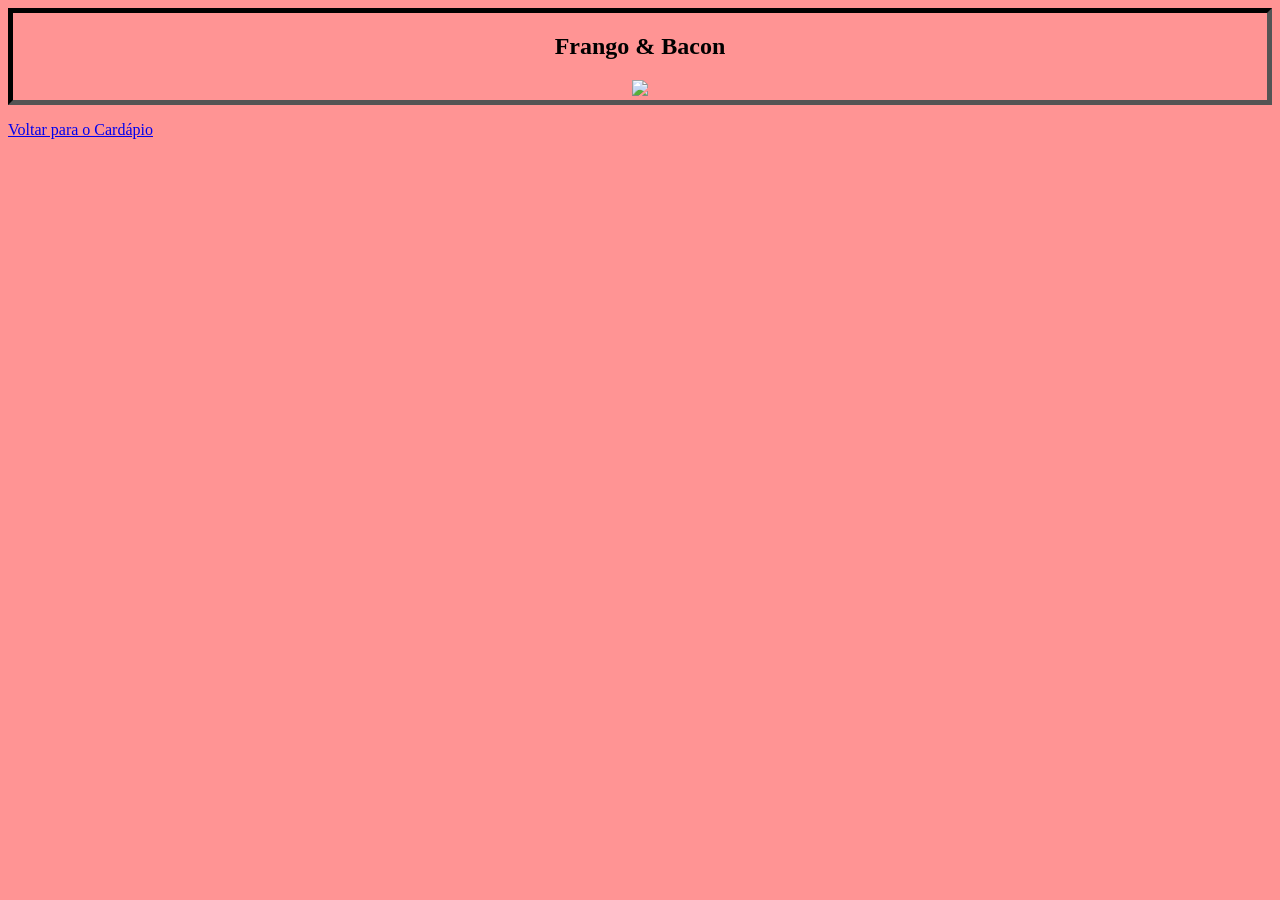
==== index.html @ 00577219 "Update index.html" ====
<!DOCTYPE html>
<html lang="en">
<head>
    <meta charset="UTF-8">
    <meta name="viewport" content="width=device-width, initial-scale=1.0">
    <title>Frango & Bacon</title>
    <link rel="stylesheet" href="style.css">
</head>
<body>
    <div class="frango">
    <h2>Frango & Bacon</h2>
    <div class="ima1">
    <img src="img/frango e bacon.jpg">
    </div>
</div>
<div class="Voltar">
    <p> <a href="https://github.com/luigikawan/site-1-2tri.gitl" rel="prev">Voltar para o Cardápio</a></p>
    </div>
</body>
</html>
---- style.css ----
body{
  background-color: rgb(255, 148, 148);
}

.frango {
border-color: black;
border-style: inset;
border-width: 5px;
margin-left: 10;
text-align: center;

}

.menu {
    background-color: rgb(226, 43, 119);
    border-radius: 50px;
    text-align: center;
    color: black;
    font-size: 150%;
    font-family: Arial, Helvetica, sans-serif
  
    
}

.carne {
border-color: black;
border-style: inset;
border-width: 5px;
margin-left: 10;
text-align: center;

 
 }

.moda{
border-color: black;
border-style: inset;
border-width: 5px;
margin-left: 10;
text-align: center;
}


.ima1{
  align-items: center;
  border-width: 15px;
  margin-inline: 38%;
}

.ima2{
  align-items: center;
  border-width: 15px;
  margin-inline: 38%;
}
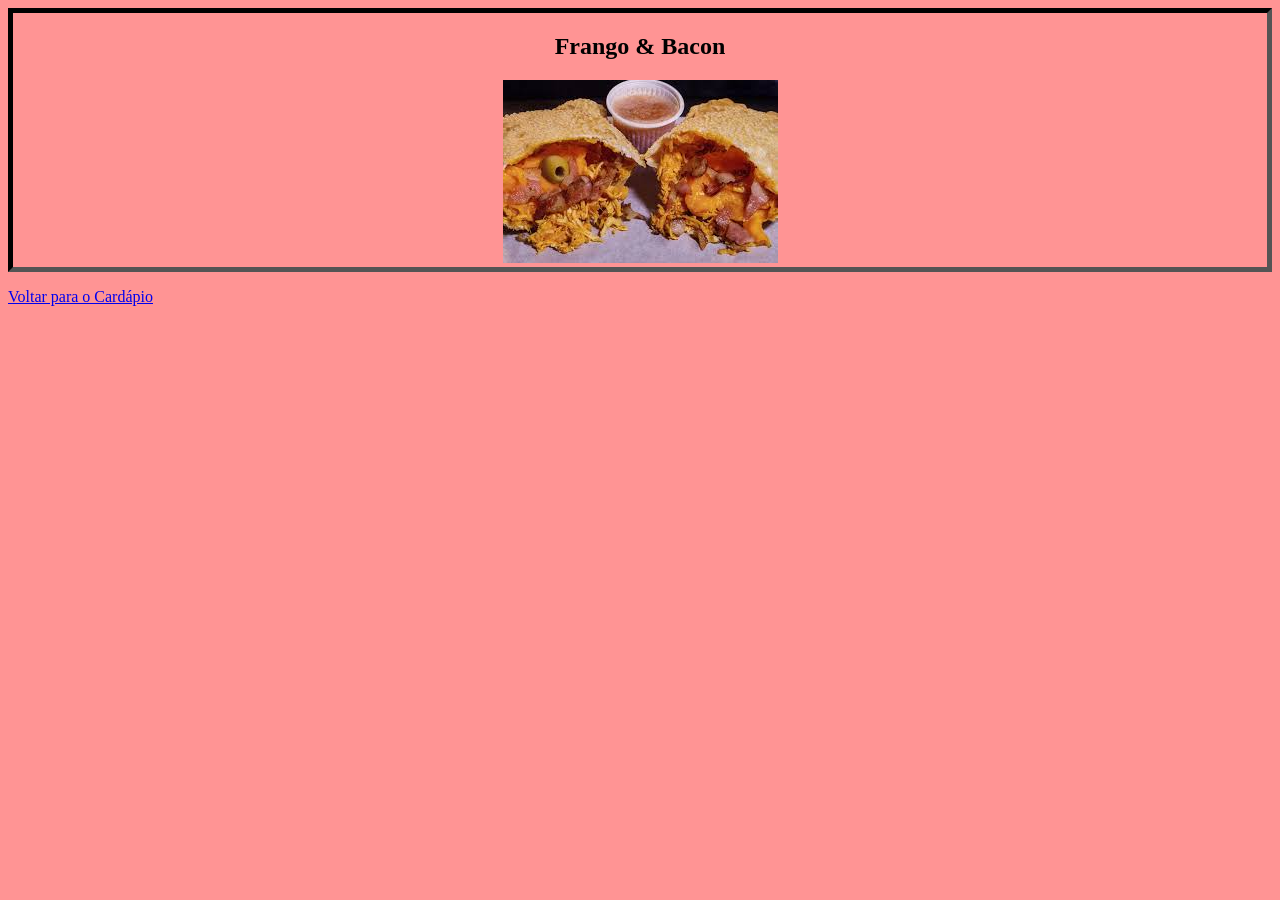
==== commit 315790fa: "irtiur" ====
--- a/index.html
+++ b/index.html
@@ -10,11 +10,11 @@
     <div class="frango">
     <h2>Frango & Bacon</h2>
     <div class="ima1">
-    <img src="img/frango e bacon.jpg">
+    <img src="frango e bacon.jpg">
     </div>
 </div>
 <div class="Voltar">
-    <p> <a href="https://github.com/luigikawan/site-1-2tri.gitl" rel="prev">Voltar para o Cardápio</a></p>
+    <p> <a href="https://luigikawan.github.io/index-voltar/" rel="prev">Voltar para o Cardápio</a></p>
     </div>
 </body>
 </html>
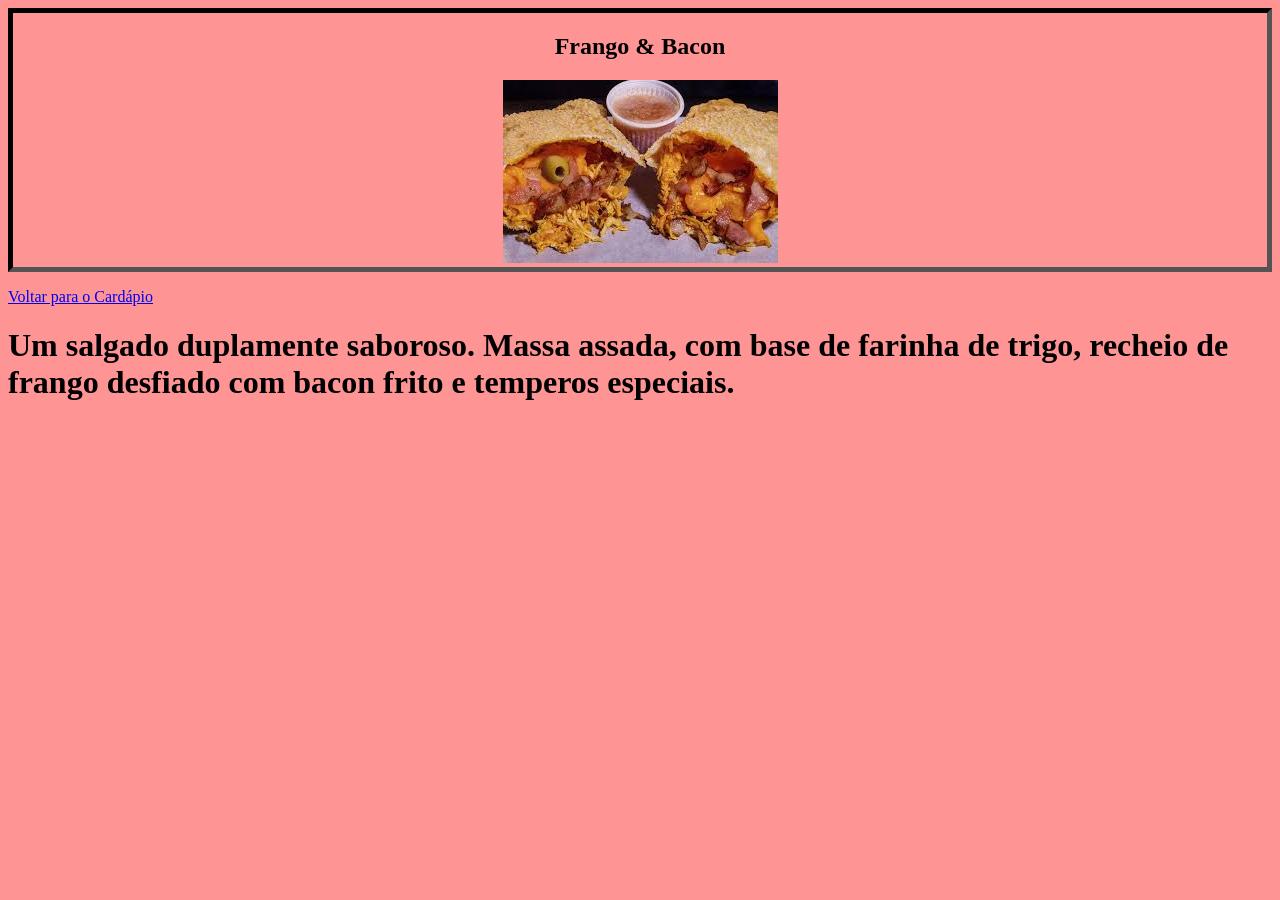
==== commit 390e4349: "Update index.html" ====
--- a/index.html
+++ b/index.html
@@ -16,5 +16,8 @@
 <div class="Voltar">
     <p> <a href="https://luigikawan.github.io/index-voltar/" rel="prev">Voltar para o Cardápio</a></p>
     </div>
+    <div>
+        <h1>Um salgado duplamente saboroso. Massa assada, com base de farinha de trigo, recheio de frango desfiado com bacon frito e temperos especiais.</h1>
+    </div>
 </body>
 </html>
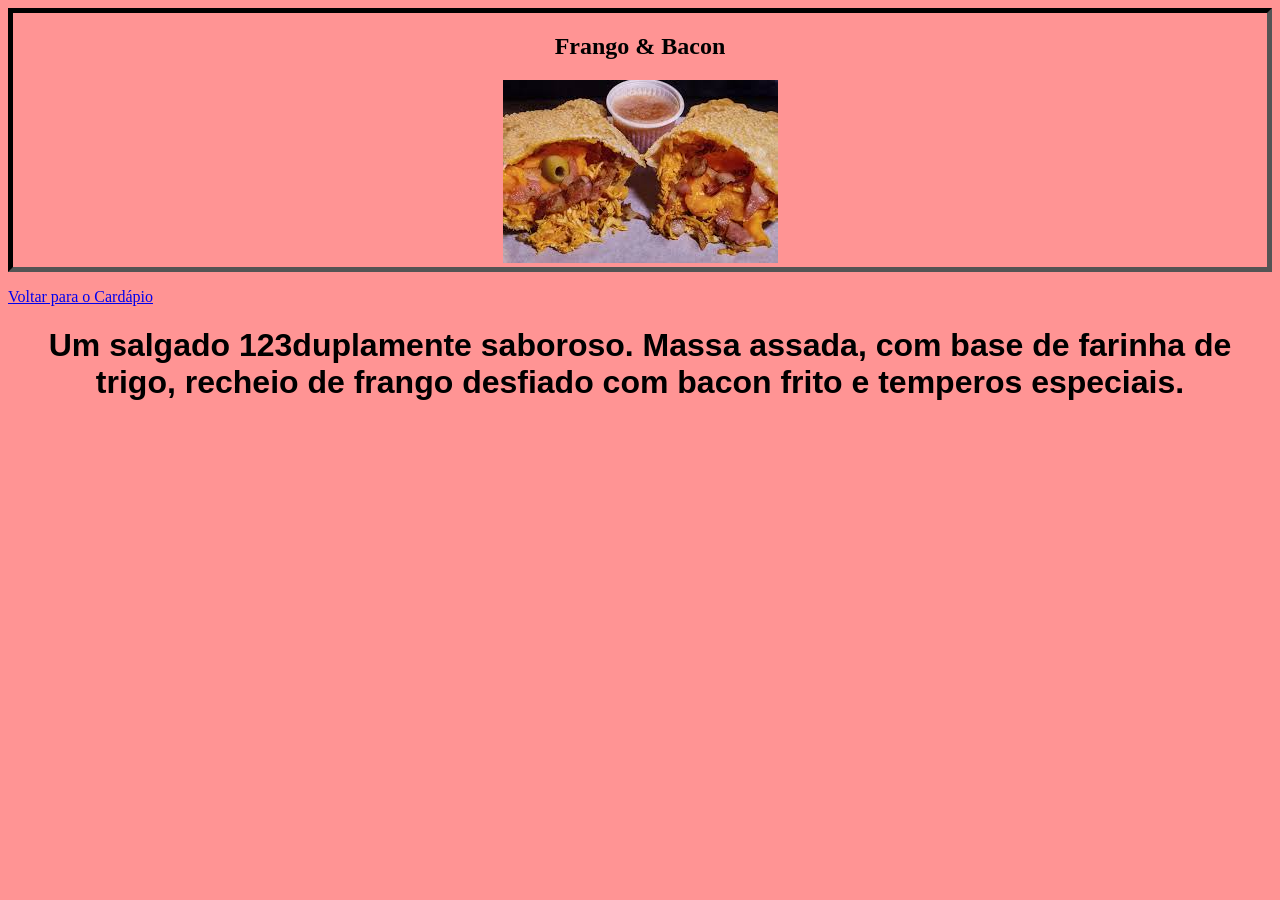
==== commit 20cdff58: "Update index.html" ====
--- a/index.html
+++ b/index.html
@@ -16,8 +16,8 @@
 <div class="Voltar">
     <p> <a href="https://luigikawan.github.io/index-voltar/" rel="prev">Voltar para o Cardápio</a></p>
     </div>
-    <div>
-        <h1>Um salgado duplamente saboroso. Massa assada, com base de farinha de trigo, recheio de frango desfiado com bacon frito e temperos especiais.</h1>
+    <div class="texto1">
+        <h1>Um salgado 123duplamente saboroso. Massa assada, com base de farinha de trigo, recheio de frango desfiado com bacon frito e temperos especiais.</h1>
     </div>
 </body>
 </html>
--- a/style.css
+++ b/style.css
@@ -51,4 +51,10 @@
   align-items: center;
   border-width: 15px;
   margin-inline: 38%;
-}+}
+
+.texto1{
+  text-align: center;
+  font-family: 'Franklin Gothic Medium', 'Arial Narrow', Arial, sans-serif;
+  font-size: medium;
+}
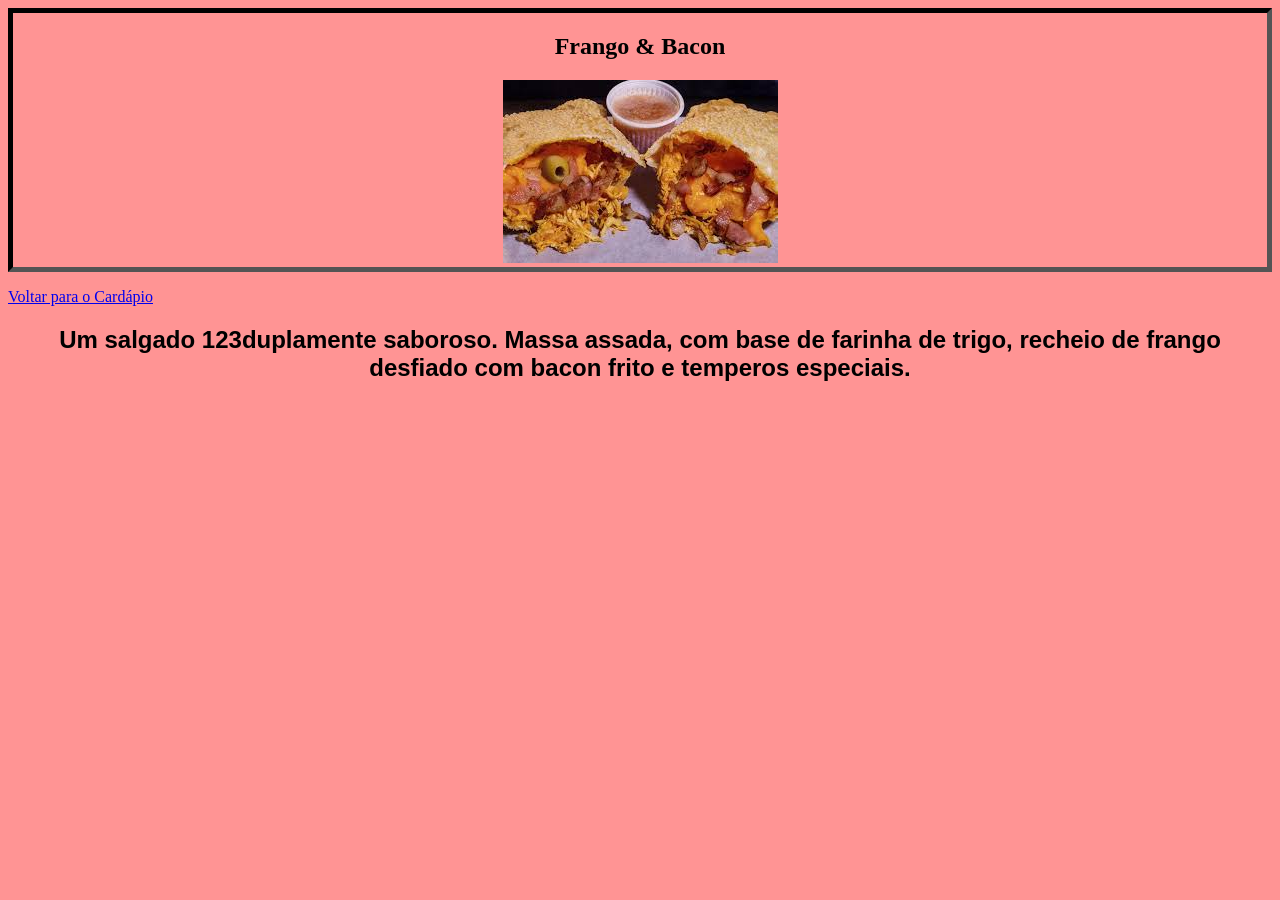
==== commit 2a7c91d0: "Update index.html" ====
--- a/index.html
+++ b/index.html
@@ -17,7 +17,8 @@
     <p> <a href="https://luigikawan.github.io/index-voltar/" rel="prev">Voltar para o Cardápio</a></p>
     </div>
     <div class="texto1">
-        <h1>Um salgado 123duplamente saboroso. Massa assada, com base de farinha de trigo, recheio de frango desfiado com bacon frito e temperos especiais.</h1>
+        <h2>Um salgado 123duplamente saboroso. Massa assada, com base de farinha de trigo, recheio de frango desfiado com bacon frito e temperos especiais.
+        </h2>
     </div>
 </body>
 </html>
--- a/style.css
+++ b/style.css
@@ -56,5 +56,4 @@
 .texto1{
   text-align: center;
   font-family: 'Franklin Gothic Medium', 'Arial Narrow', Arial, sans-serif;
-  font-size: medium;
 }
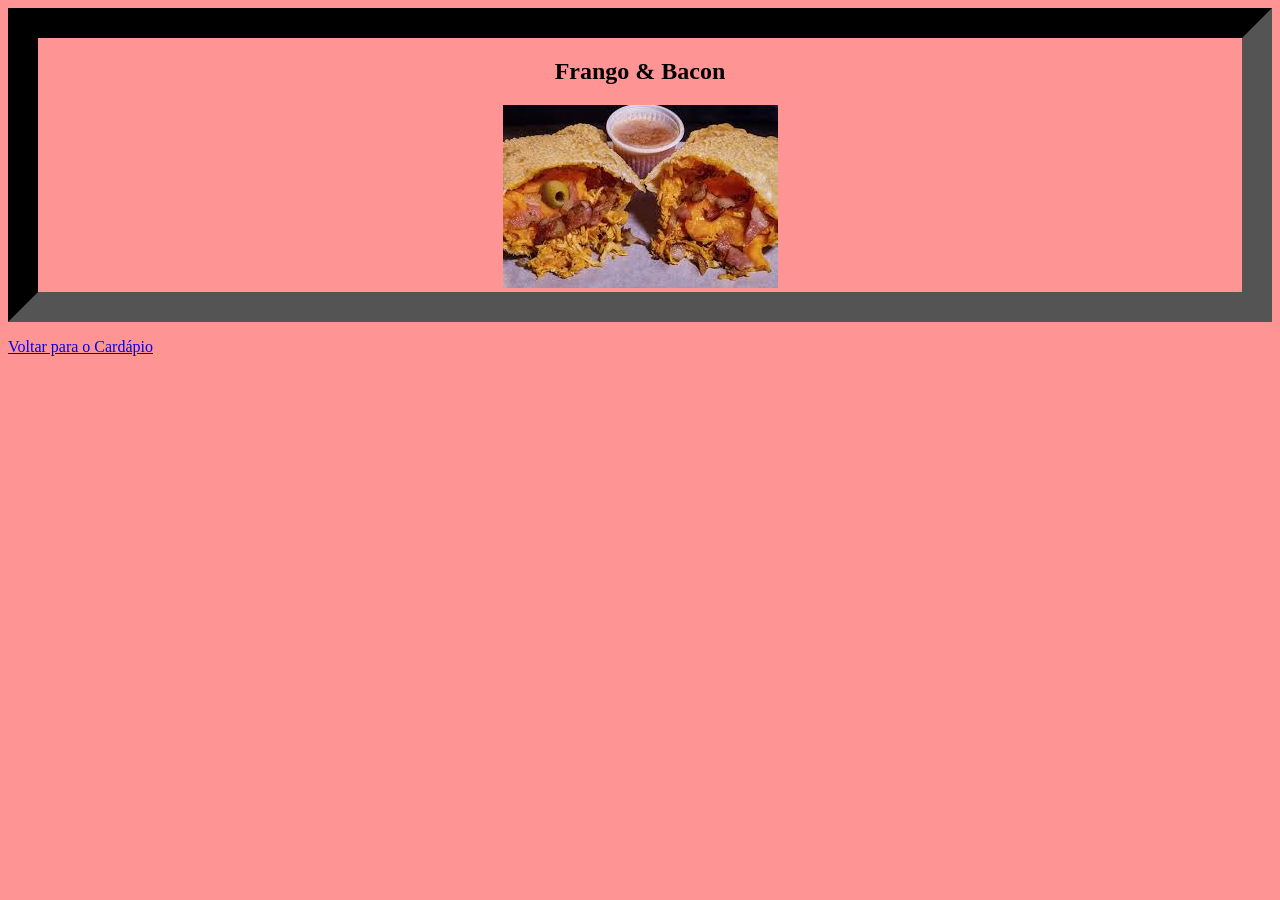
==== commit b34eb5a3: "Update index.html" ====
--- a/index.html
+++ b/index.html
@@ -16,9 +16,6 @@
 <div class="Voltar">
     <p> <a href="https://luigikawan.github.io/index-voltar/" rel="prev">Voltar para o Cardápio</a></p>
     </div>
-    <div class="texto1">
-        <h2>Um salgado 123duplamente saboroso. Massa assada, com base de farinha de trigo, recheio de frango desfiado com bacon frito e temperos especiais.
-        </h2>
-    </div>
+   
 </body>
 </html>
--- a/style.css
+++ b/style.css
@@ -5,8 +5,8 @@
 .frango {
 border-color: black;
 border-style: inset;
-border-width: 5px;
-margin-left: 10;
+border-width: 30px;
+margin-left: 110;
 text-align: center;
 
 }
